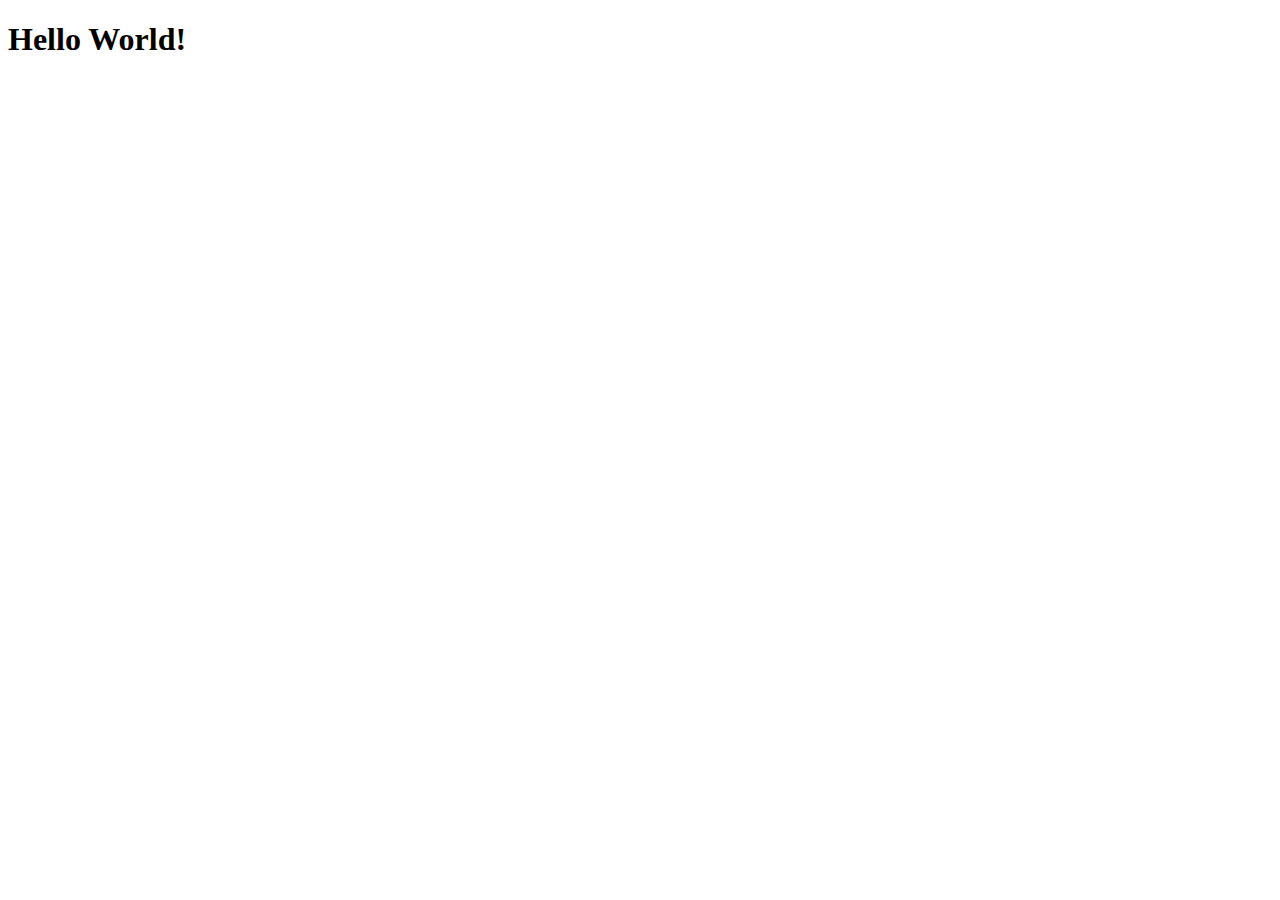
==== index.html @ 7b8cb540 "Update index.html" ====
<!DOCTYPE html>
<html lang="de">
<head>
    <meta charset="UTF-8">
    <meta http-equiv="X-UA-Compatible" content="IE=edge">
    <meta name="viewport" content="width=device-width, initial-scale=1.0">
    <title>Tamer Can Balim</title>
</head>
<body>
    <h1>Hello World!</h1>
</body>
</html>
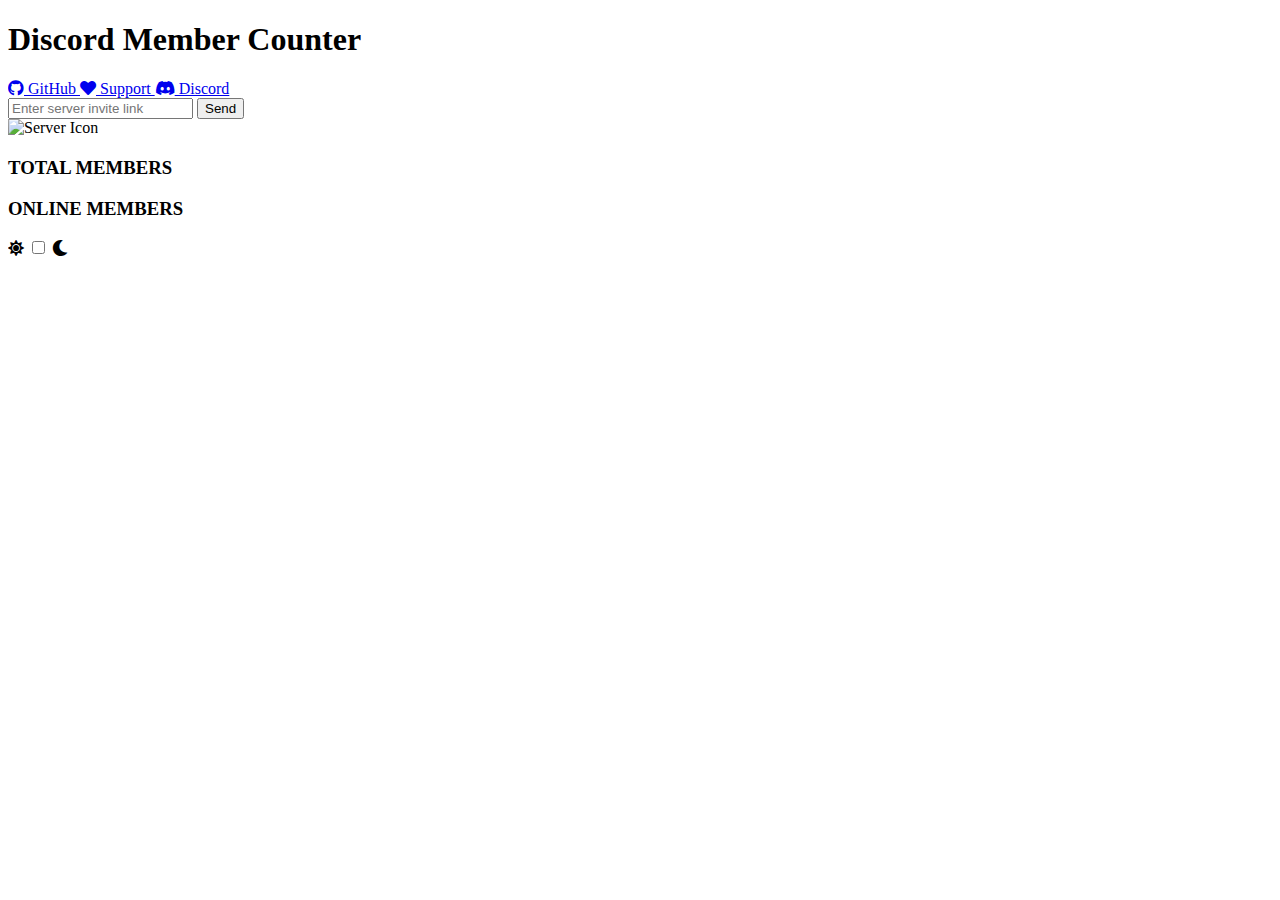
==== commit c24c12aa: "Update index.html" ====
--- a/index.html
+++ b/index.html
@@ -1,12 +1,69 @@
 <!DOCTYPE html>
-<html lang="de">
-<head>
-    <meta charset="UTF-8">
-    <meta http-equiv="X-UA-Compatible" content="IE=edge">
-    <meta name="viewport" content="width=device-width, initial-scale=1.0">
-    <title>Tamer Can Balim</title>
-</head>
-<body>
-    <h1>Hello World!</h1>
-</body>
+<html lang="en">
+  <head>
+    <meta charset="UTF-8" />
+    <meta name="viewport" content="width=device-width, initial-scale=1.0" />
+    <title>Discord Member Counter</title>
+    <link rel="stylesheet" href="https://cdnjs.cloudflare.com/ajax/libs/animate.css/4.1.1/animate.min.css" />
+    <link rel="stylesheet" href="https://cdnjs.cloudflare.com/ajax/libs/font-awesome/5.15.3/css/all.min.css" integrity="sha512-..." crossorigin="anonymous" />
+    <link rel="stylesheet" href="styles.css" />
+    <link rel="icon" href="site-data/favicon.ico" type="image/x-icon">
+    <link rel="apple-touch-icon" sizes="180x180" href="site-data/apple-touch-icon.png">
+    <link rel="icon" type="image/png" sizes="32x32" href="site-data/favicon-32x32.png">
+    <link rel="icon" type="image/png" sizes="16x16" href="site-data/favicon-16x16.png">
+    <link rel="manifest" href="site-data/site.webmanifest">
+  </head>
+  <body>
+    <header>
+      <div class="header-left">
+        <h1>Discord Member Counter</h1>
+      </div>
+      <div class="header-right">
+        <div class="btn-group">
+          <a href="https://github.com/ThatSINEWAVE/DIscord-Member-Counter" class="btn">
+            <i class="fab fa-github"></i> GitHub </a>
+          <a href="https://ko-fi.com/thatsinewave" class="btn">
+            <i class="fas fa-heart"></i> Support </a>
+          <a href="https://discord.gg/2nHHHBWNDw" class="btn">
+            <i class="fab fa-discord"></i> Discord </a>
+        </div>
+      </div>
+    </header>
+    <div class="container">
+      <div class="content">
+        <input type="text" id="serverInput" placeholder="Enter server invite link" />
+        <button id="sendButton">Send</button>
+        <div id="serverInfo" class="hidden">
+          <div class="server-info-header">
+            <img id="serverIcon" src="" alt="Server Icon" />
+            <h2 id="serverName"></h2>
+          </div>
+          <div class="counter-container">
+            <div class="counter total-members">
+              <h3>TOTAL MEMBERS</h3>
+              <span id="memberCounter"></span>
+            </div>
+            <div class="counter online-members">
+              <h3>ONLINE MEMBERS</h3>
+              <span id="onlineMemberCounter"></span>
+            </div>
+          </div>
+          <div class="timer-container">
+            <span id="countdownTimer"></span>
+          </div>
+        </div>
+      </div>
+    </div>
+    <footer>
+      <div class="theme-switch">
+        <i class="fas fa-sun theme-icon"></i>
+        <label class="switch">
+          <input type="checkbox" id="themeSwitch" />
+          <span class="slider"></span>
+        </label>
+        <i class="fas fa-moon theme-icon"></i>
+      </div>
+    </footer>
+    <script src="script.js"></script>
+  </body>
 </html>
